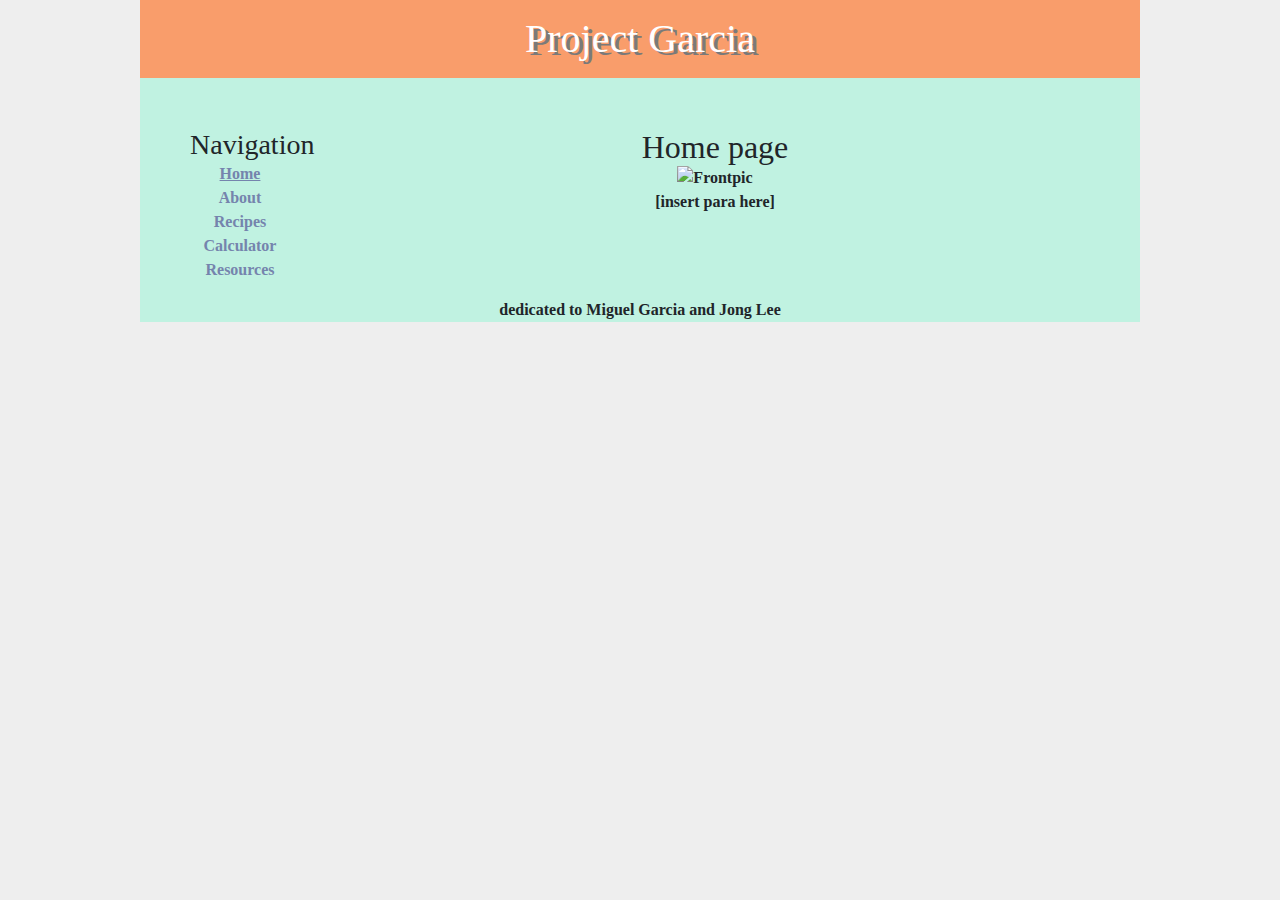
==== memo.html @ 2c8f1e39 "git commit" ====
<html lang="en" dir="ltr">
  <head>
    <title>Garcia</title>
    <link rel="stylesheet" type="text/css" href="/css/bootstrap.css">
    <link rel="stylesheet" type="text/css" href="style.css"/>
  </head>
<body>
  <div id="Container">
    <div id="header">
      <h1>Project Garcia</h1>
    </div>
  <div id="content">
    <div id="nav">
      <h3>Navigation</h3>
      <ul>
        <li><a class="selected" href="">Home</a></li>
        <li><a href="">About</a></li>
        <li><a href="">Recipes</a></li>
        <li><a href="">Calculator</a></li>
        <li><a href="">Resources</a></li>
      </div>
      <div id="main">
        <h2>Home page</h2>
        <img src="pic_trulli.jpg" alt="Frontpic">
        <p>[insert para here]
        </div>
      </div>
        <div id="footer">
          <p>dedicated to Miguel Garcia and Jong Lee</p>
        </div>
   </div>
</body>

</html>
---- style.css ----
body {background-color: #EEEEEE;}
a {
  text-decoration: none;
  color: #7584AD;
  font-family: 'Century Gothic';
font-weight: bold;}

#header {
  background-color: #F99D6B;
  color: white;
     text-align: center;
    text-shadow:4px 3px 0 #7A7A7A;
    font-size:35px;
    padding: 15px;
}
#Container {
  background-color: #C0F2E1;
 width: 1000px;
 margin-left: auto;
 margin-right: auto;
{background-color: white;}
   text-align: center;
   font-family: 'Century Gothic';
 font-weight: bold;}
 #content {
padding: 50px;
 }
 {!fix padding?}
 #nav {
   width: 100px;
   float:left;

 }
 #nav ul {
   list-style-type: none;
   padding: 0;
 }
 #nav .selected{
  text-decoration: underline;}
   h1, h2, h3{
     margin: 0;
   }

 #main {
   width: 750px;
   float: right;
 }
#footer {
  clear: both;
  text-align: center;

}
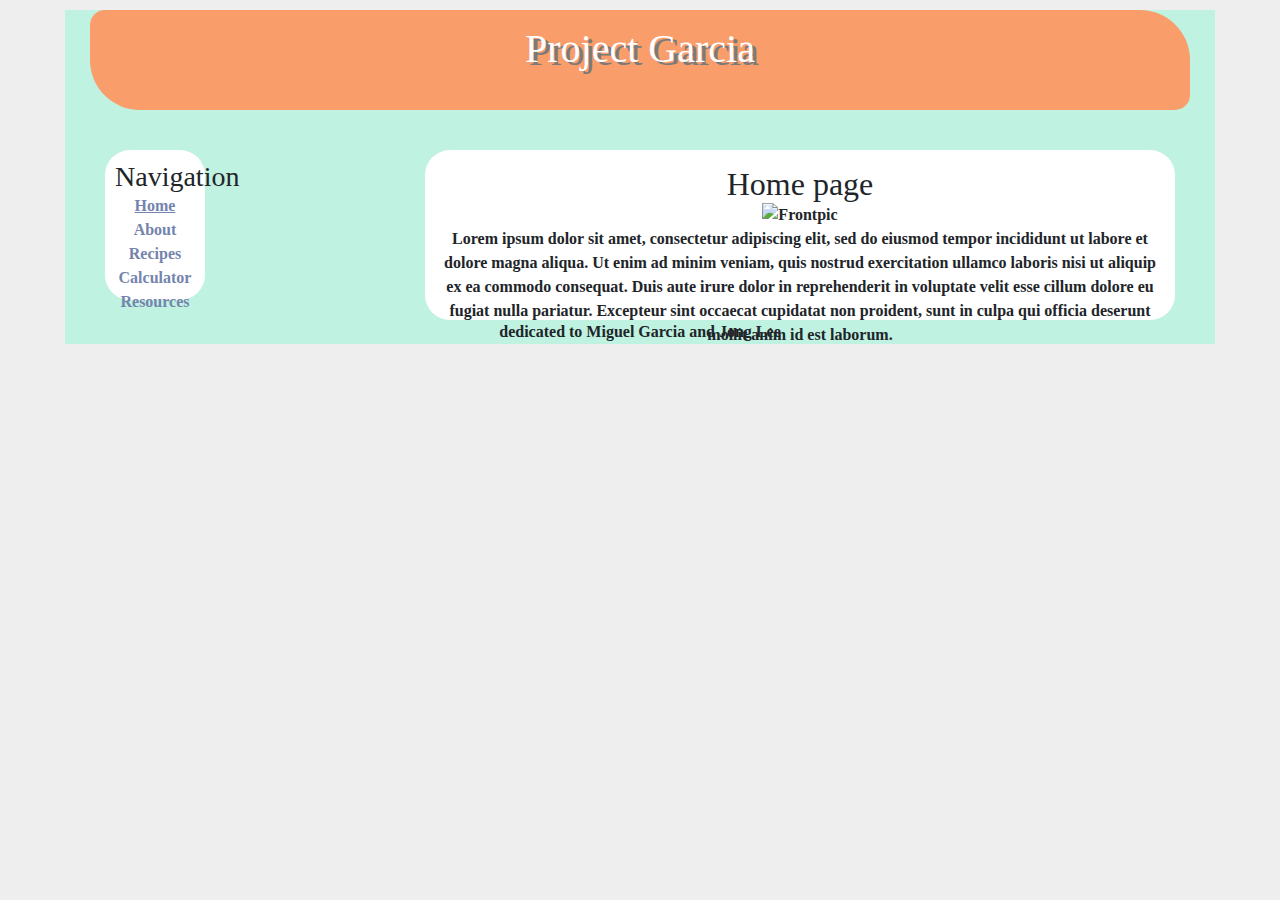
==== commit d2ecf50f: "git commit" ====
--- a/memo.html
+++ b/memo.html
@@ -7,6 +7,7 @@
   </head>
 <body>
   <div id="Container">
+
     <div id="header">
       <h1>Project Garcia</h1>
     </div>
@@ -23,12 +24,13 @@
       <div id="main">
         <h2>Home page</h2>
         <img src="pic_trulli.jpg" alt="Frontpic">
-        <p>[insert para here]
+        <p>Lorem ipsum dolor sit amet, consectetur adipiscing elit, sed do eiusmod tempor incididunt ut labore et dolore magna aliqua. Ut enim ad minim veniam, quis nostrud exercitation ullamco laboris nisi ut aliquip ex ea commodo consequat. Duis aute irure dolor in reprehenderit in voluptate velit esse cillum dolore eu fugiat nulla pariatur. Excepteur sint occaecat cupidatat non proident, sunt in culpa qui officia deserunt mollit anim id est laborum.
         </div>
       </div>
         <div id="footer">
           <p>dedicated to Miguel Garcia and Jong Lee</p>
         </div>
+
    </div>
 </body>
 
--- a/style.css
+++ b/style.css
@@ -6,8 +6,23 @@
   font-family: 'Century Gothic';
 font-weight: bold;}
 
+#nav {
+  border-radius: 25px;
+  background: white;
+  padding: 10px;
+  width: 200px;
+  height: 150px;
+}
+
 #header {
-  background-color: #F99D6B;
+  border-radius: 15px 50px;
+    background: #F99D6B;
+    padding: 20px;
+    width: 1100px;
+    height: 100px;
+    margin:auto;
+    margin-top: 10px;
+
   color: white;
      text-align: center;
     text-shadow:4px 3px 0 #7A7A7A;
@@ -15,8 +30,9 @@
     padding: 15px;
 }
 #Container {
+
   background-color: #C0F2E1;
- width: 1000px;
+ width: 1150px;
  margin-left: auto;
  margin-right: auto;
 {background-color: white;}
@@ -24,7 +40,7 @@
    font-family: 'Century Gothic';
  font-weight: bold;}
  #content {
-padding: 50px;
+padding: 40px;
  }
  {!fix padding?}
  #nav {
@@ -32,6 +48,13 @@
    float:left;
 
  }
+ #main {
+  border-radius: 25px;
+  background: white;
+  padding: 15px;
+  width: 250px;
+  height: 170px;
+}
  #nav ul {
    list-style-type: none;
    padding: 0;
@@ -45,6 +68,7 @@
  #main {
    width: 750px;
    float: right;
+
  }
 #footer {
   clear: both;
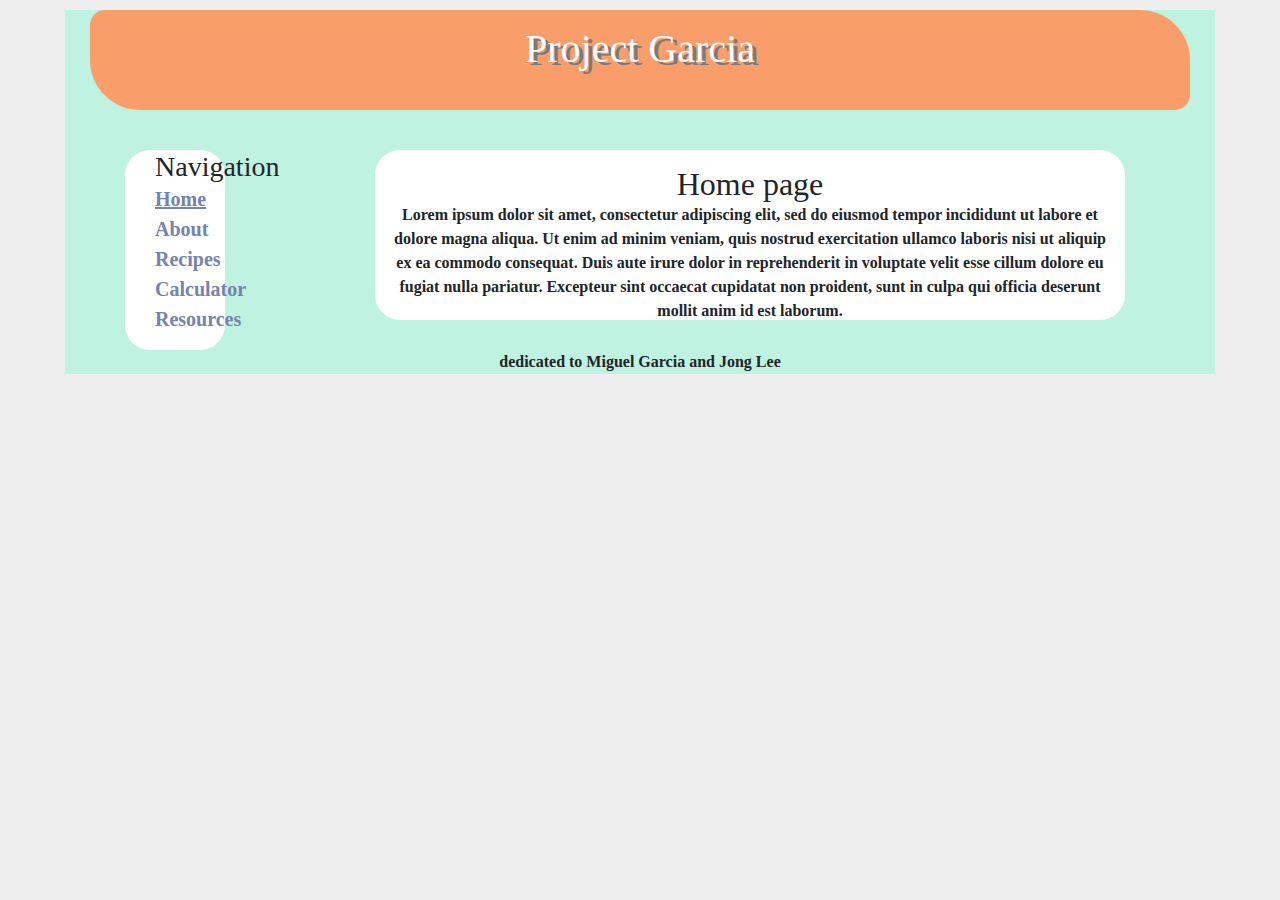
==== commit c59fcf80: "commit" ====
--- a/memo.html
+++ b/memo.html
@@ -14,8 +14,7 @@
   <div id="content">
     <div id="nav">
       <h3>Navigation</h3>
-      <ul>
-        <li><a class="selected" href="">Home</a></li>
+        <ul> <li><a class="selected" href="">Home</a></li>
         <li><a href="">About</a></li>
         <li><a href="">Recipes</a></li>
         <li><a href="">Calculator</a></li>
@@ -23,7 +22,7 @@
       </div>
       <div id="main">
         <h2>Home page</h2>
-        <img src="pic_trulli.jpg" alt="Frontpic">
+        <img src="croods.png" alt="">
         <p>Lorem ipsum dolor sit amet, consectetur adipiscing elit, sed do eiusmod tempor incididunt ut labore et dolore magna aliqua. Ut enim ad minim veniam, quis nostrud exercitation ullamco laboris nisi ut aliquip ex ea commodo consequat. Duis aute irure dolor in reprehenderit in voluptate velit esse cillum dolore eu fugiat nulla pariatur. Excepteur sint occaecat cupidatat non proident, sunt in culpa qui officia deserunt mollit anim id est laborum.
         </div>
       </div>
--- a/style.css
+++ b/style.css
@@ -9,10 +9,18 @@
 #nav {
   border-radius: 25px;
   background: white;
-  padding: 10px;
-  width: 200px;
-  height: 150px;
+  padding-right: 50px;
+  padding-left: 30px;
+  height: 200px;
+  font-size: 20px;
+  text-align: left;
+  justify-content: center;
+  margin-left: 20px;
+  h3, p {
+      margin: 0;
+   }
 }
+
 
 #header {
   border-radius: 15px 50px;
@@ -53,6 +61,7 @@
   background: white;
   padding: 15px;
   width: 250px;
+  margin-right: 50px;
   height: 170px;
 }
  #nav ul {
@@ -68,6 +77,7 @@
  #main {
    width: 750px;
    float: right;
+   margin-left: -1000;
 
  }
 #footer {
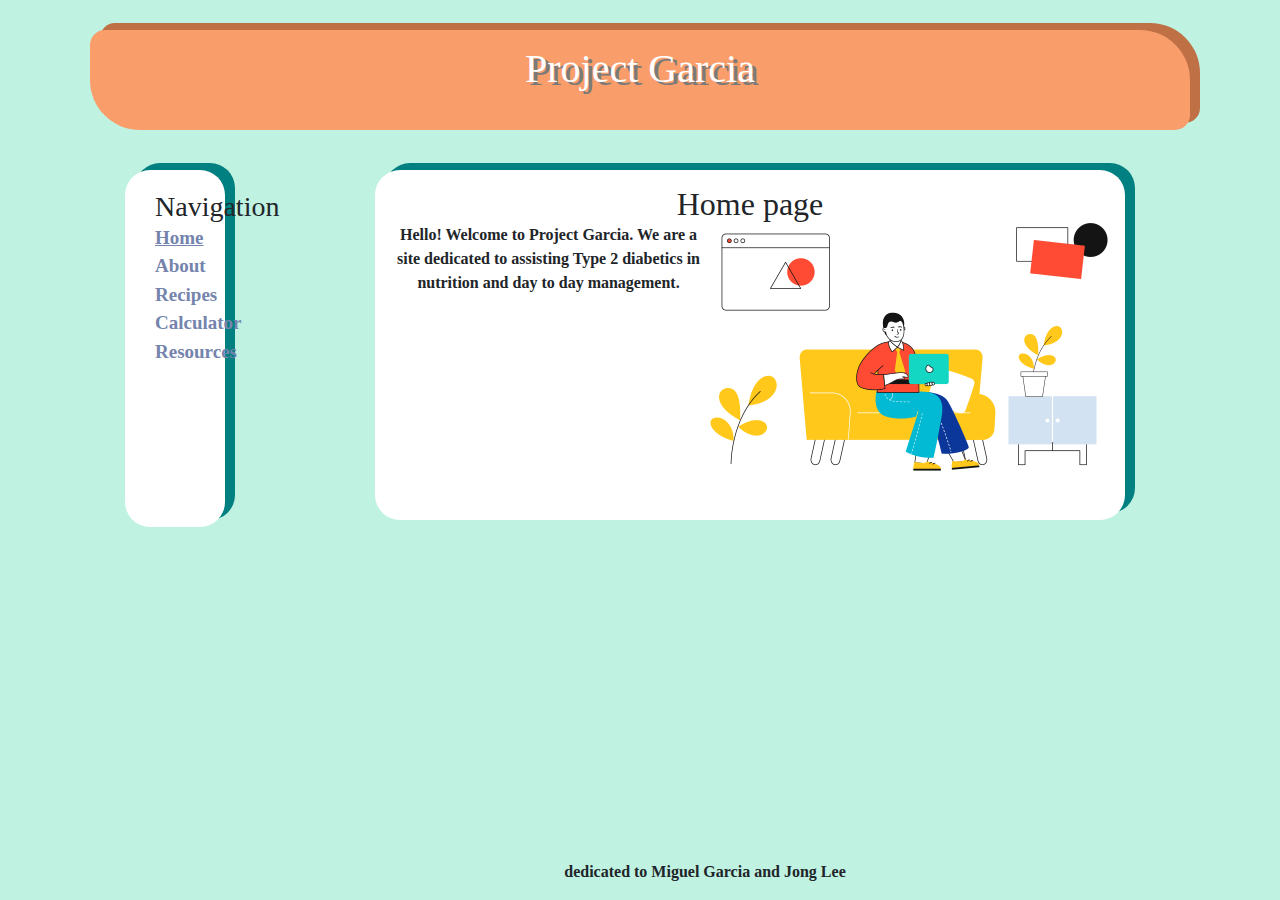
==== commit 09b41aef: "commit" ====
--- a/memo.html
+++ b/memo.html
@@ -16,18 +16,19 @@
       <h3>Navigation</h3>
         <ul> <li><a class="selected" href="">Home</a></li>
         <li><a href="">About</a></li>
-        <li><a href="">Recipes</a></li>
+        <li><a href="js/recipes.html">Recipes</a></li>
         <li><a href="">Calculator</a></li>
         <li><a href="">Resources</a></li>
       </div>
       <div id="main">
         <h2>Home page</h2>
-        <img src="croods.png" alt="">
-        <p>Lorem ipsum dolor sit amet, consectetur adipiscing elit, sed do eiusmod tempor incididunt ut labore et dolore magna aliqua. Ut enim ad minim veniam, quis nostrud exercitation ullamco laboris nisi ut aliquip ex ea commodo consequat. Duis aute irure dolor in reprehenderit in voluptate velit esse cillum dolore eu fugiat nulla pariatur. Excepteur sint occaecat cupidatat non proident, sunt in culpa qui officia deserunt mollit anim id est laborum.
+        <img src="images/croods.png" alt="" align="right">
+        <p>Hello! Welcome to Project Garcia. We are a site dedicated to assisting Type 2 diabetics in nutrition and day to day management.
         </div>
       </div>
         <div id="footer">
           <p>dedicated to Miguel Garcia and Jong Lee</p>
+
         </div>
 
    </div>
--- a/style.css
+++ b/style.css
@@ -1,24 +1,24 @@
 
-body {background-color: #EEEEEE;}
+body {background-color:#C0F2E1;}
 a {
   text-decoration: none;
   color: #7584AD;
   font-family: 'Century Gothic';
-font-weight: bold;}
+font-weight: bold;
+width: 850px;}
 
 #nav {
   border-radius: 25px;
   background: white;
   padding-right: 50px;
   padding-left: 30px;
-  height: 200px;
-  font-size: 20px;
+  height: 357px;
+  font-size: 19px;
   text-align: left;
   justify-content: center;
   margin-left: 20px;
-  h3, p {
-      margin: 0;
-   }
+  padding-top: 20px;
+
 }
 
 
@@ -29,13 +29,14 @@
     width: 1100px;
     height: 100px;
     margin:auto;
-    margin-top: 10px;
+    margin-top: 30px;
 
   color: white;
      text-align: center;
     text-shadow:4px 3px 0 #7A7A7A;
     font-size:35px;
     padding: 15px;
+      box-shadow: 10px -7px #BF7045;
 }
 #Container {
 
@@ -54,6 +55,8 @@
  #nav {
    width: 100px;
    float:left;
+  box-shadow: 10px -7px teal;
+
 
  }
  #main {
@@ -62,7 +65,7 @@
   padding: 15px;
   width: 250px;
   margin-right: 50px;
-  height: 170px;
+  box-shadow: 10px -7px teal;
 }
  #nav ul {
    list-style-type: none;
@@ -78,10 +81,32 @@
    width: 750px;
    float: right;
    margin-left: -1000;
+   height: 350px;
 
  }
 #footer {
   clear: both;
-  text-align: center;
+text-align: center;
+  position: absolute;
+  bottom: 0;
+  width: 100%;
+  height: 2.5rem;
+
 
 }
+#search { form {
+  width: 90%;
+  max-width: 400px;
+  margin: 20px auto;
+  background-color: rgb(223, 223, 223);
+}
+input {
+  width: 90%;
+  padding: 10px;
+  border-radius: 4px;
+  border: none;
+  outline: none;
+  font-size: 2rem;
+  background-color: rgb(223, 223, 223);
+  display: inline-block;
+}
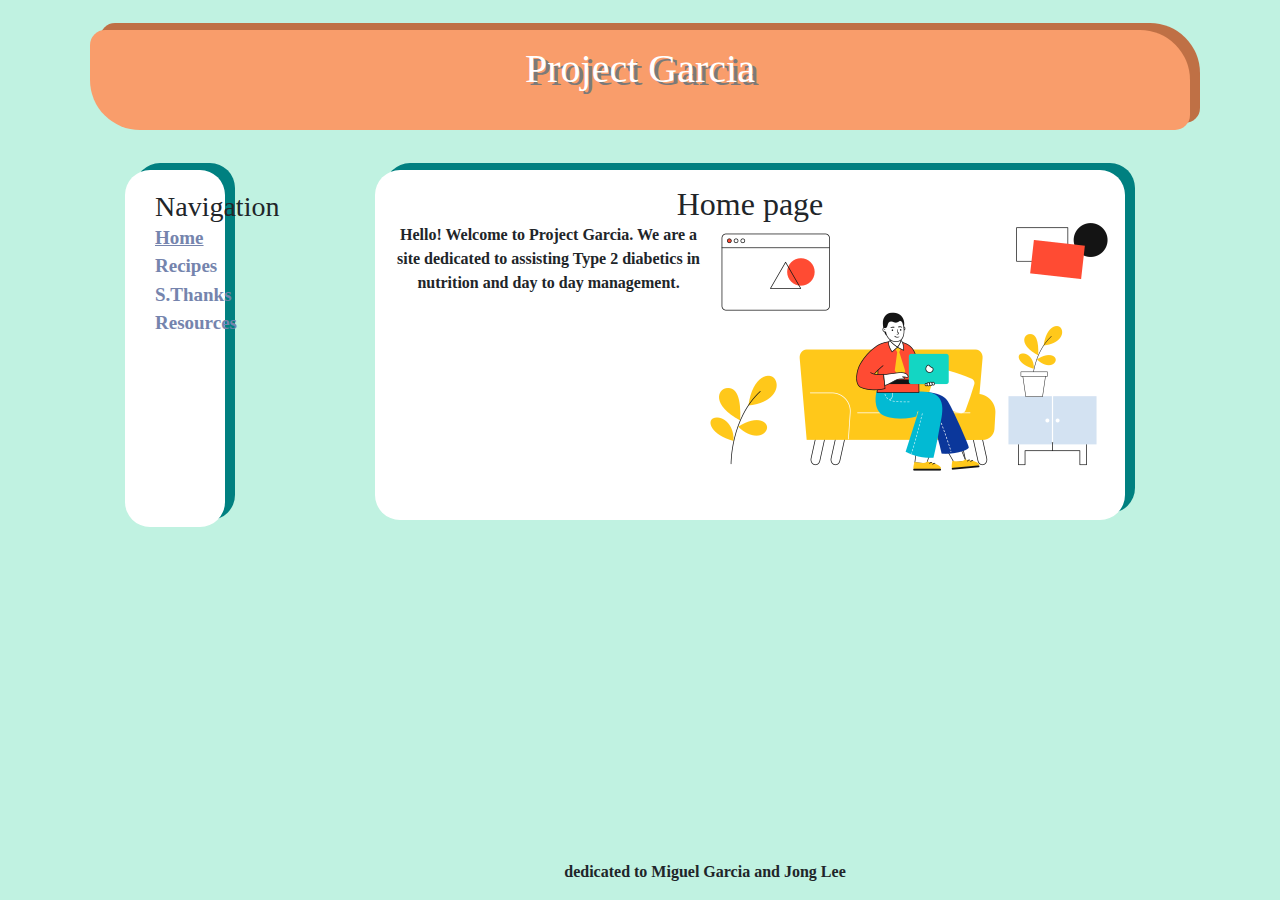
==== commit a917ef14: "x" ====
--- a/memo.html
+++ b/memo.html
@@ -15,10 +15,9 @@
     <div id="nav">
       <h3>Navigation</h3>
         <ul> <li><a class="selected" href="">Home</a></li>
-        <li><a href="">About</a></li>
-        <li><a href="js/recipes.html">Recipes</a></li>
-        <li><a href="">Calculator</a></li>
-        <li><a href="">Resources</a></li>
+        <li><a href="recipes.html">Recipes</a></li>
+        <li><a href="ST.html">S.Thanks</a></li>
+        <li><a href="resources.html">Resources</a></li>
       </div>
       <div id="main">
         <h2>Home page</h2>
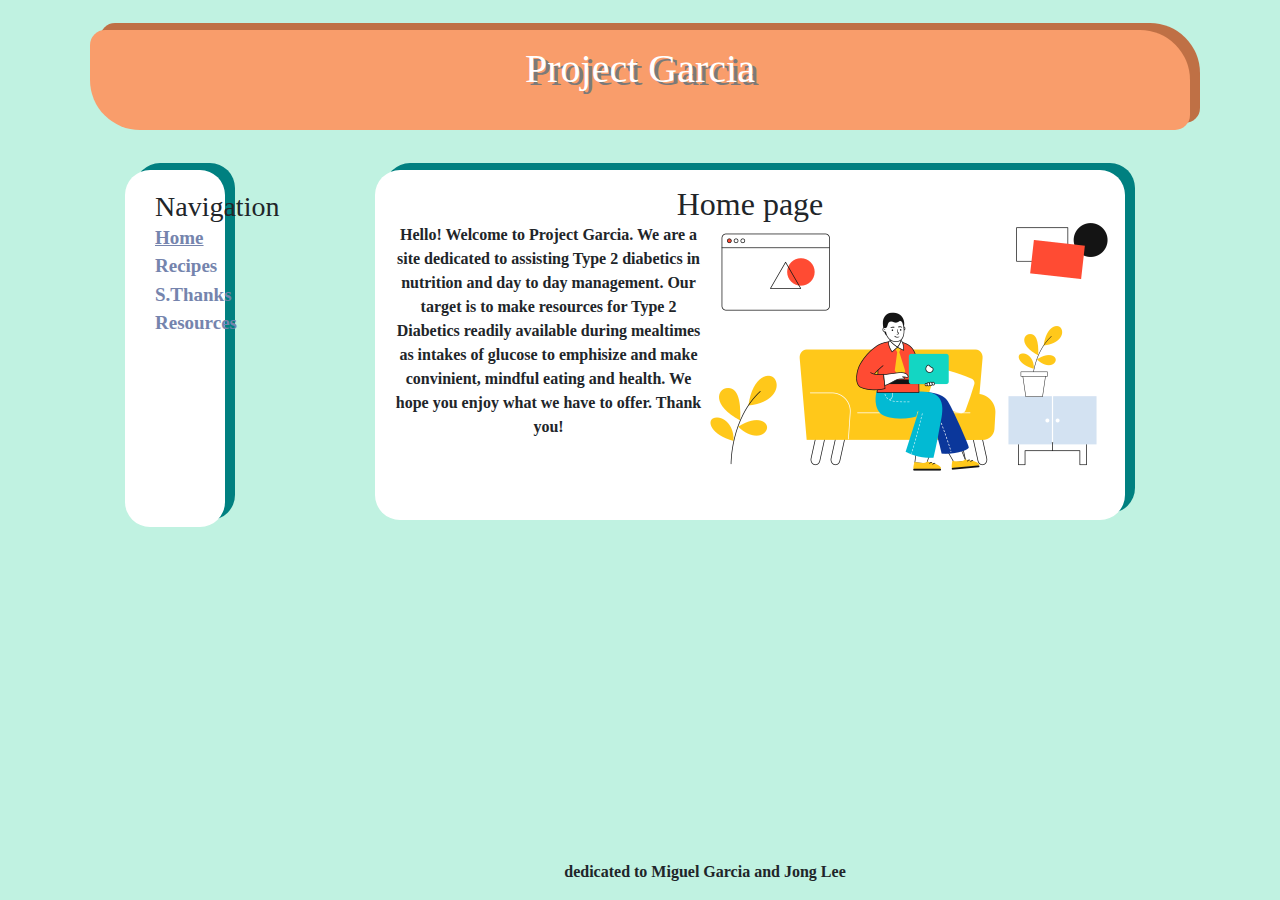
==== commit 8a534439: "commit" ====
--- a/memo.html
+++ b/memo.html
@@ -22,7 +22,7 @@
       <div id="main">
         <h2>Home page</h2>
         <img src="images/croods.png" alt="" align="right">
-        <p>Hello! Welcome to Project Garcia. We are a site dedicated to assisting Type 2 diabetics in nutrition and day to day management.
+        <p>Hello! Welcome to Project Garcia. We are a site dedicated to assisting Type 2 diabetics in nutrition and day to day management. Our target is to make resources for Type 2 Diabetics readily available during mealtimes as intakes of glucose to emphisize and make convinient, mindful eating and health. We hope you enjoy what we have to offer. Thank you!
         </div>
       </div>
         <div id="footer">
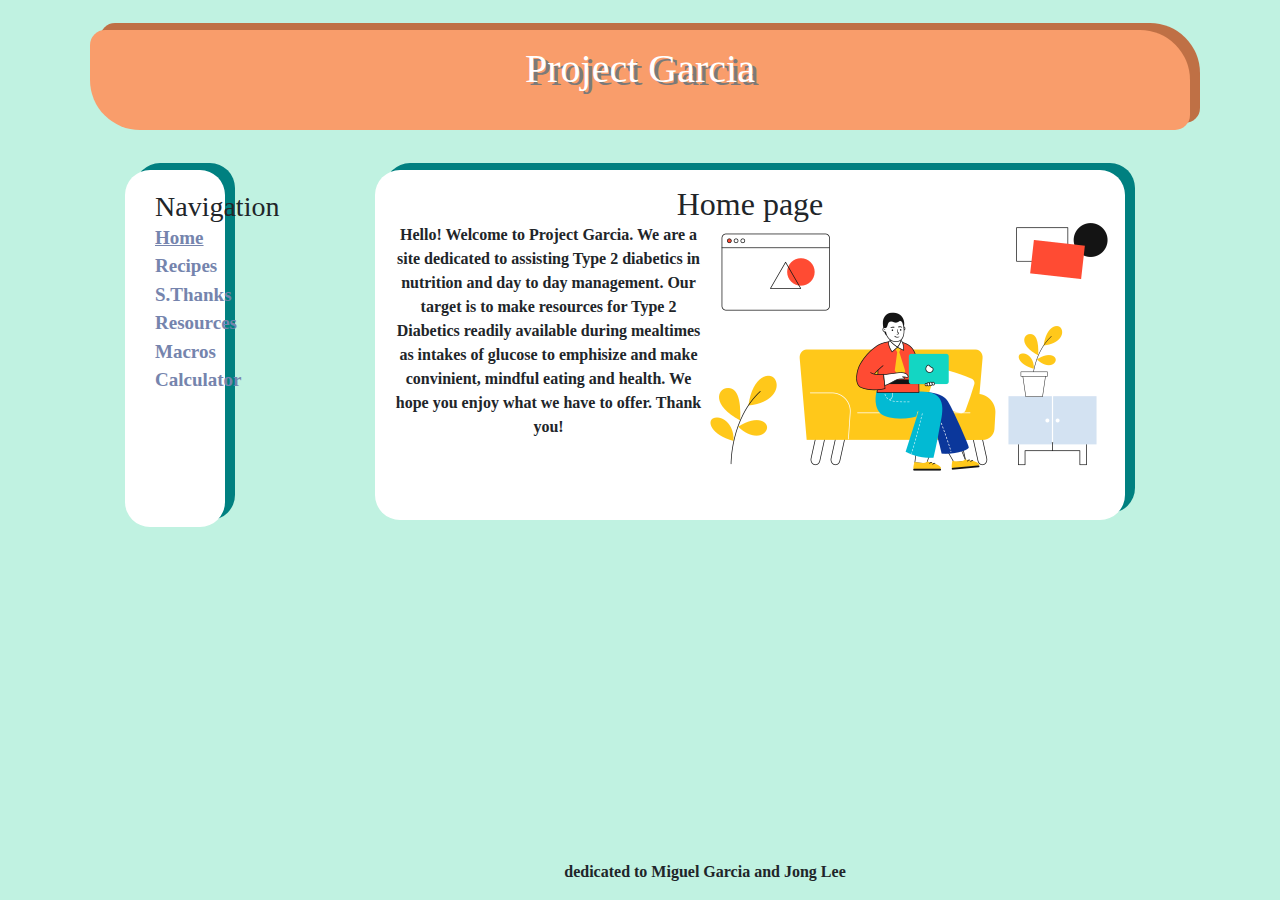
==== commit 3ad564d0: "epicness" ====
--- a/memo.html
+++ b/memo.html
@@ -18,6 +18,7 @@
         <li><a href="recipes.html">Recipes</a></li>
         <li><a href="ST.html">S.Thanks</a></li>
         <li><a href="resources.html">Resources</a></li>
+            <li><a href="macros.html">Macros Calculator</a></li>
       </div>
       <div id="main">
         <h2>Home page</h2>
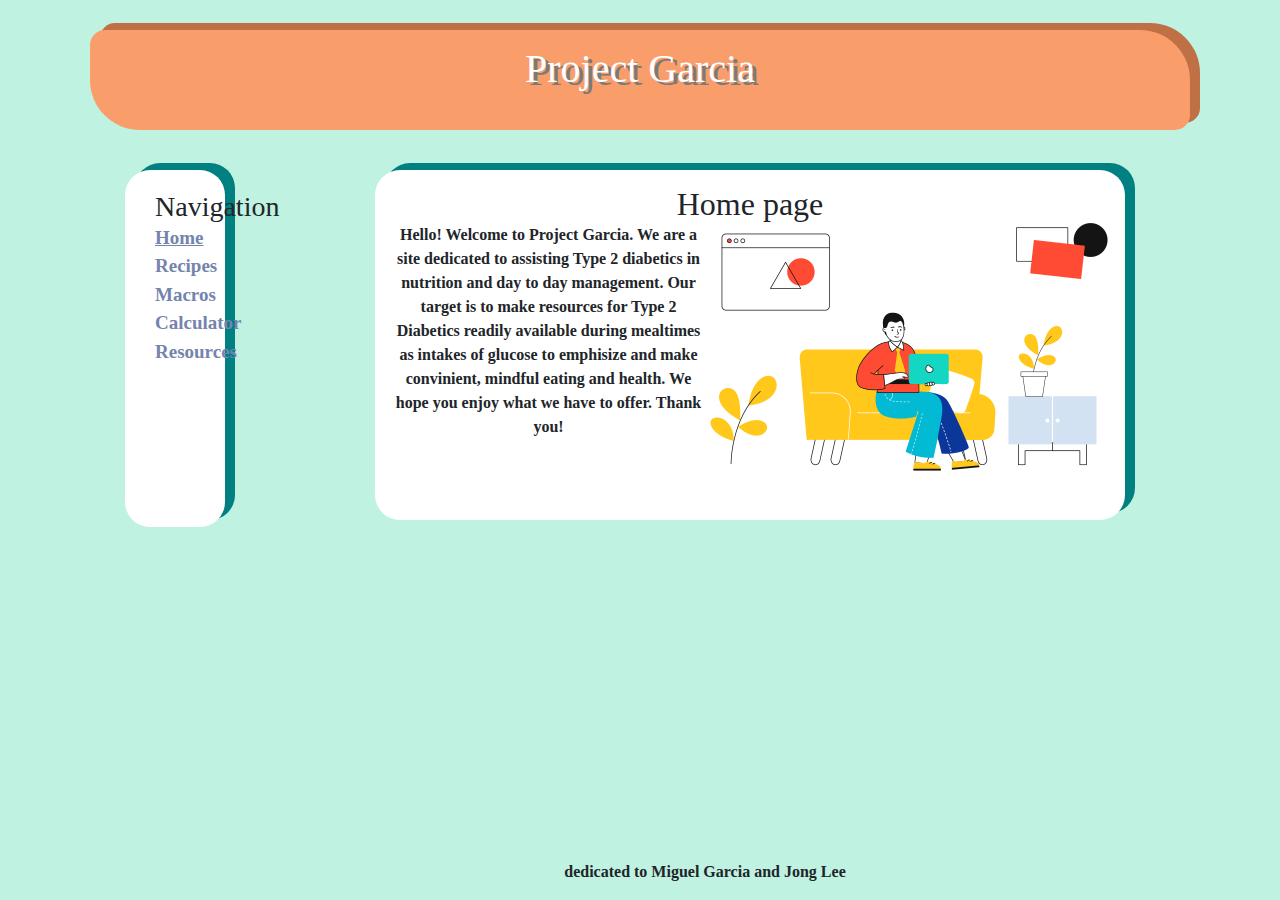
==== commit 4628b0c1: "dd" ====
--- a/memo.html
+++ b/memo.html
@@ -16,9 +16,8 @@
       <h3>Navigation</h3>
         <ul> <li><a class="selected" href="">Home</a></li>
         <li><a href="recipes.html">Recipes</a></li>
-        <li><a href="ST.html">S.Thanks</a></li>
+        <li><a href="macros.html">Macros Calculator</a></li>
         <li><a href="resources.html">Resources</a></li>
-            <li><a href="macros.html">Macros Calculator</a></li>
       </div>
       <div id="main">
         <h2>Home page</h2>
